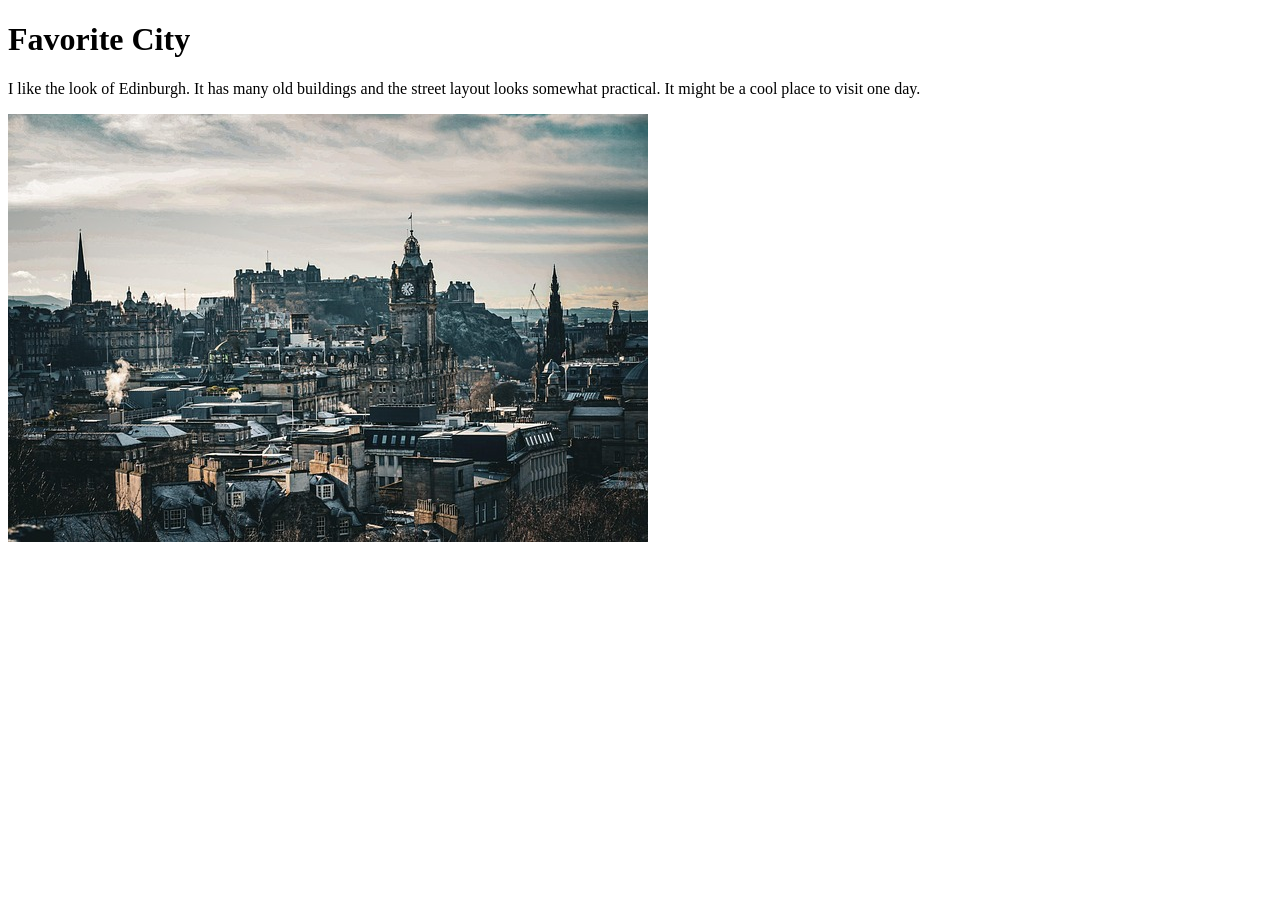
==== week01/favorite-city.html @ 46ba9774 "W01 code along which added a favorite city project" ====
<!DOCTYPE html>
<html lang="en">

<head>
    <meta charset="UTF-8">
    <meta name="viewport" content="width=device-width, initial-scale=1.0">
    <title>Document</title>
</head>

<body>
    <h1>Favorite City</h1>
    <p>I like the look of Edinburgh. It has many old buildings and the street layout looks somewhat practical. It might be a cool place to visit one day.</p>
    <img src="images/edinburgh.jpg" alt="The Scotish city of Edinburgh. There are many old building and an medieval fortress in the background.">
</body>

</html>
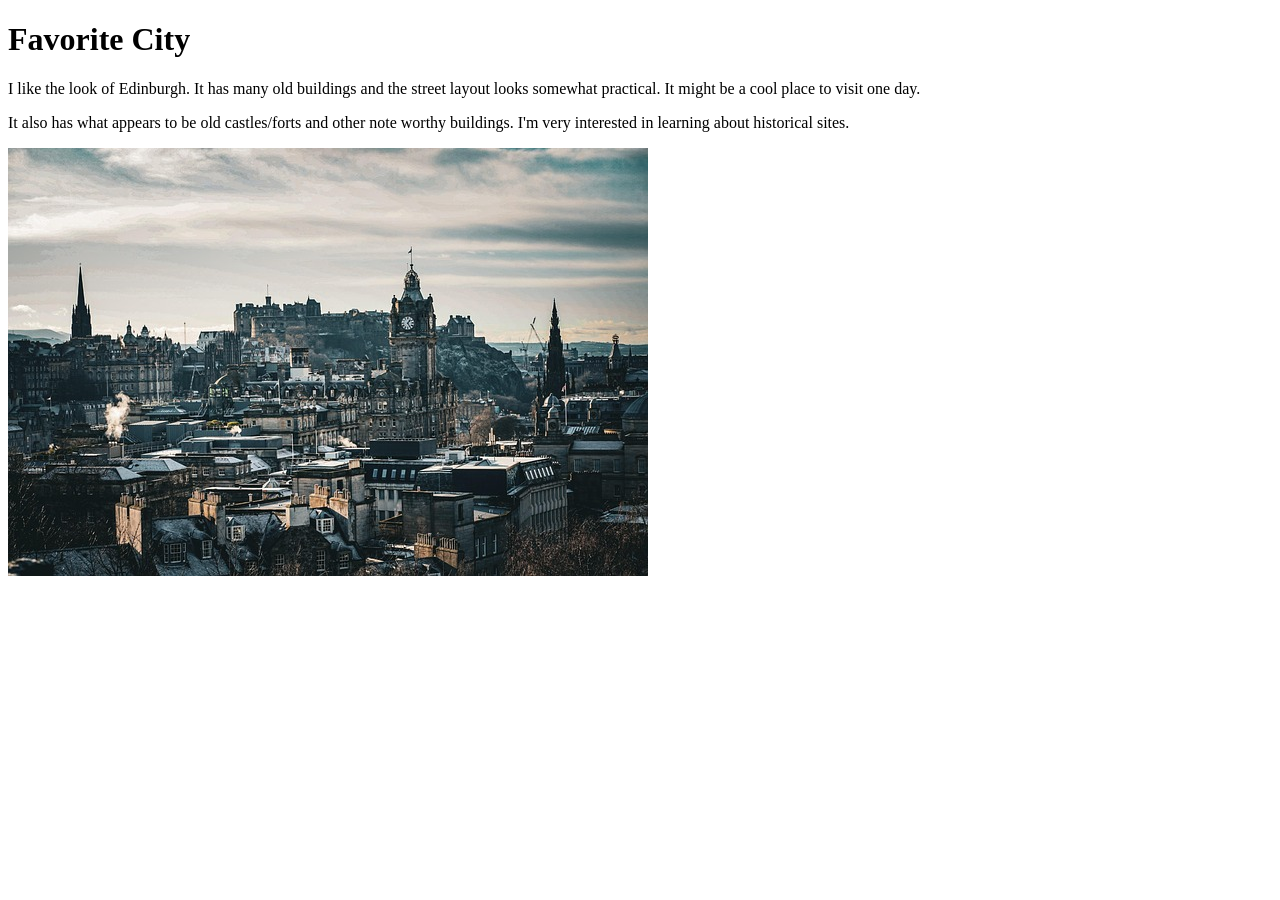
==== commit cd7451a1: "W01 code along update. Added more info on why I like Edinburgh" ====
--- a/week01/favorite-city.html
+++ b/week01/favorite-city.html
@@ -4,12 +4,13 @@
 <head>
     <meta charset="UTF-8">
     <meta name="viewport" content="width=device-width, initial-scale=1.0">
-    <title>Document</title>
+    <title>Week one code along Activity</title>
 </head>
 
 <body>
     <h1>Favorite City</h1>
     <p>I like the look of Edinburgh. It has many old buildings and the street layout looks somewhat practical. It might be a cool place to visit one day.</p>
+    <p>It also has what appears to be old castles/forts and other note worthy buildings. I'm very interested in learning about historical sites.</p>
     <img src="images/edinburgh.jpg" alt="The Scotish city of Edinburgh. There are many old building and an medieval fortress in the background.">
 </body>
 
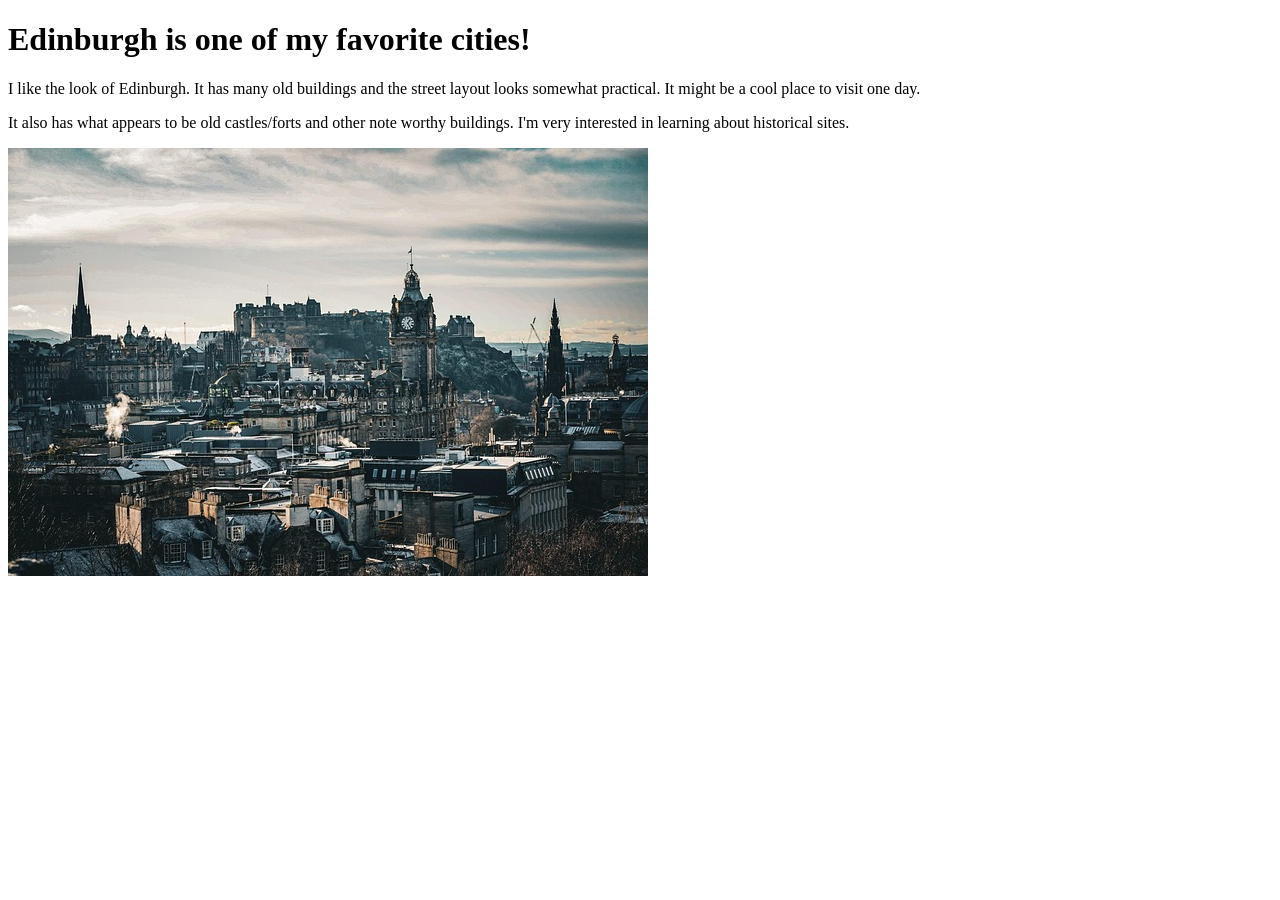
==== commit 38e5ba6e: "W01 code along, final update. added more descriptive <h1> heading" ====
--- a/week01/favorite-city.html
+++ b/week01/favorite-city.html
@@ -8,7 +8,7 @@
 </head>
 
 <body>
-    <h1>Favorite City</h1>
+    <h1>Edinburgh is one of my favorite cities!</h1>
     <p>I like the look of Edinburgh. It has many old buildings and the street layout looks somewhat practical. It might be a cool place to visit one day.</p>
     <p>It also has what appears to be old castles/forts and other note worthy buildings. I'm very interested in learning about historical sites.</p>
     <img src="images/edinburgh.jpg" alt="The Scotish city of Edinburgh. There are many old building and an medieval fortress in the background.">
